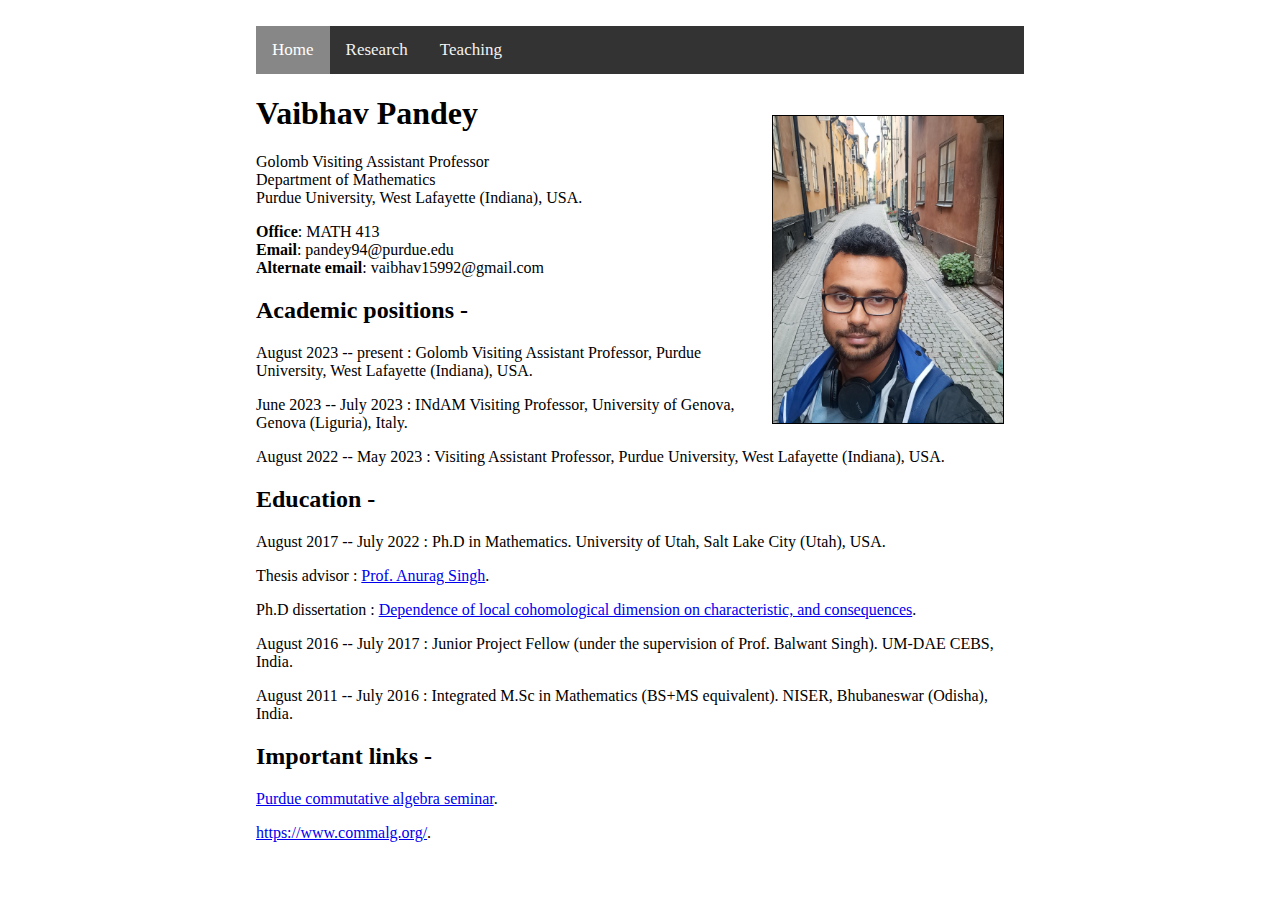
==== index.html @ ff2d7840 "Update index.html" ====
<!DOCTYPE html>
<html>

	<head>
		<!-- Google tag (gtag.js) -->
		<script async src="https://www.googletagmanager.com/gtag/js?id=G-DYMP9WZ84J"></script>
		<script>
  		window.dataLayer = window.dataLayer || [];
  		function gtag(){dataLayer.push(arguments);}
 		gtag('js', new Date());
  		gtag('config', 'G-DYMP9WZ84J');
		</script>
		
		<title>Vaibhav Pandey</title>
		<meta http-equiv="Content-Type" content="text/html; charset=utf-8" />
		<link rel="stylesheet" type="text/css" href="style.css" />    
		<meta name="google-site-verification" content="gDg7vco55GcAs6BIk3UjpAFKtFlM-uEie-au50BzApg" />
		<meta name="keywords" content="Vaibhav, Pandey, math, commutative, algebra" />
	</head>

	<body>
		
		<div class="topnav">
		<a class="active" href="index.html">Home</a>
		<a href="research.html">Research</a>
		<a href="teaching.html">Teaching</a>
		</div>

		<div id="rightcolumn">
		<img src="vp.jpg" width: 10% height: auto Hspace = "20" Vspace ="20"  id=vp>
			<h1>Vaibhav Pandey</h1>
			<p>
				Golomb Visiting Assistant Professor<br/>
				Department of Mathematics<br/>
				Purdue University, West Lafayette (Indiana), USA.<br/>
			</p>

			<p>
				<b>Office</b>: MATH 413<br/>
				<b>Email</b>: pandey94@purdue.edu<br/>
				<b>Alternate email</b>: vaibhav15992@gmail.com<br/>
			</p>
			
			
			<h2>Academic positions -</h2>
			<p>August 2023 -- present : Golomb Visiting Assistant Professor, Purdue University, West Lafayette (Indiana), USA. <br/></p>
			<p>June 2023 -- July 2023 : INdAM Visiting Professor, University of Genova, Genova (Liguria), Italy.<br/></p>
			<p>August 2022 -- May 2023 : Visiting Assistant Professor, Purdue University, West Lafayette (Indiana), USA.<br/></p>


			<h2>Education -</h2>
			<p>August 2017 -- July 2022  : Ph.D in Mathematics. University of Utah, Salt Lake City (Utah), USA.<br /></p>
			<p>Thesis advisor : <a href="https://www.math.utah.edu/~singh/" target="_blank" rel="noopener noreferrer">Prof. Anurag Singh</a>.</p>
			<p>Ph.D dissertation : <a href="https://drive.google.com/file/d/1mVvHkfa8fJutV3peLyy74lCvZ6TA3lfS/view" target="_blank" rel="noopener noreferrer">Dependence of local cohomological dimension on characteristic, and consequences</a>.</p>
			<p>August 2016 -- July 2017   : Junior Project Fellow (under the supervision of Prof. Balwant Singh). UM-DAE CEBS, India.<br/></p>
			<p>August 2011 -- July 2016  : Integrated M.Sc in Mathematics (BS+MS equivalent). NISER, Bhubaneswar (Odisha), India.<br/></p>
			
			<h2>Important links -</h2>
			<p><a href="https://sites.google.com/view/vaibhav-pandey/purdue-ca-seminar?authuser=0" rel="noopener noreferrer">Purdue commutative algebra seminar</a>.</p>
			<p><a href="https://www.commalg.org/" target="_blank" rel="noopener noreferrer">https://www.commalg.org/</a>.</p>
		</div>
	</body>
</html>
---- style.css ----
body {
	margin-top: 2%;
	margin-left: 20%;
	margin-right: 20%;
        background-color: #FFFFFF
}

img#vp{
  float: right;
  vertical-align= top;
  width: 30%;
  border: 1px #000 solid;
}


#rightcolumn {
	width: 100%;
	float: center;
	margin-left: 0%;
}
/* Add a black background color to the top navigation */
.topnav {
  background-color: #333;
  overflow: hidden;
}

/* Style the links inside the navigation bar */
.topnav a {
  float: left;
  color: #f2f2f2;
  text-align: center;
  padding: 14px 16px;
  text-decoration: none;
  font-size: 17px;
}

/* Change the color of links on hover */
.topnav a:hover {
  background-color: #ddd;
  color: black;
}

/* Add a color to the active/current link */
.topnav a.active {
  background-color: #878787;
  color: white;
}
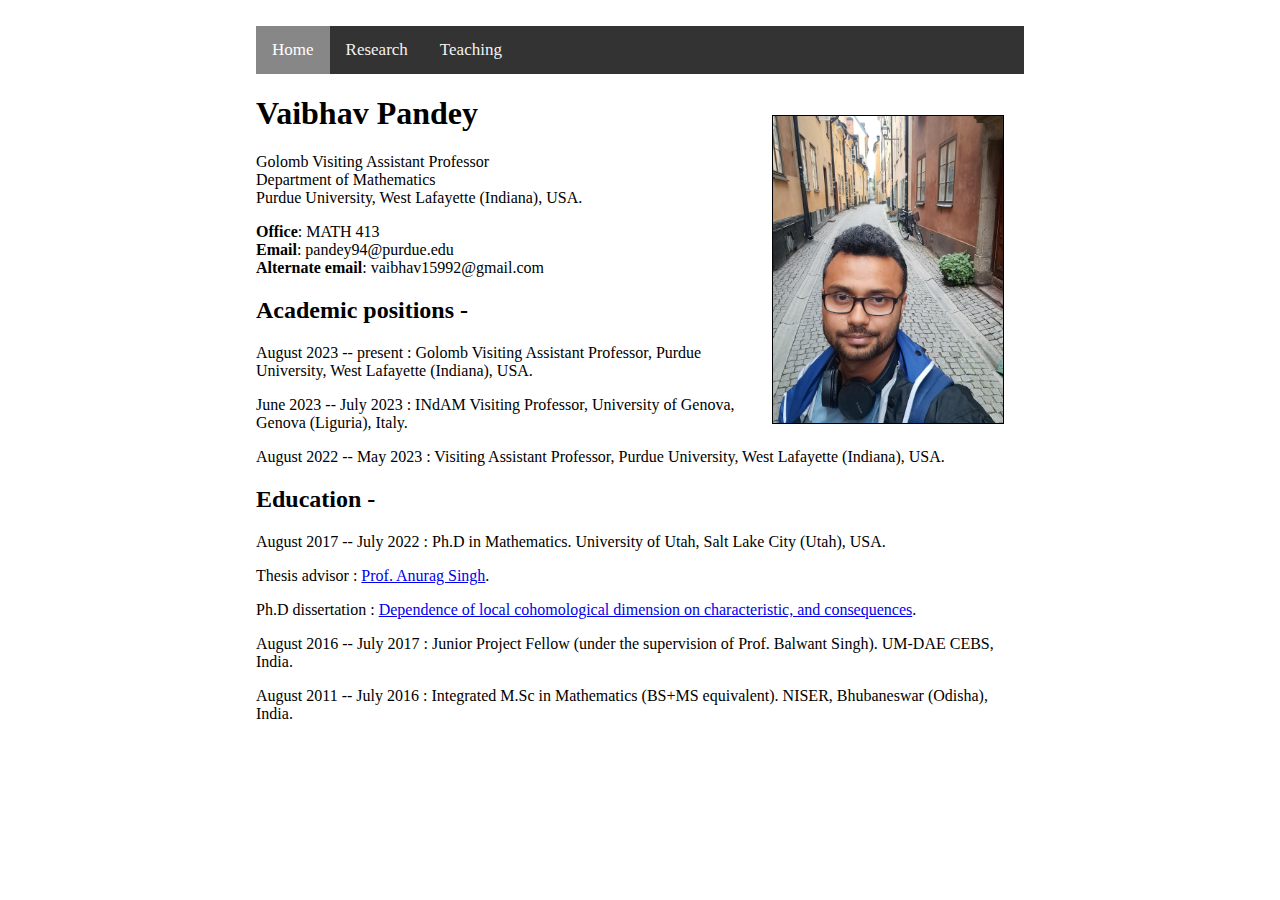
==== commit 13f76231: "Update index.html" ====
--- a/index.html
+++ b/index.html
@@ -54,10 +54,7 @@
 			<p>Ph.D dissertation : <a href="https://drive.google.com/file/d/1mVvHkfa8fJutV3peLyy74lCvZ6TA3lfS/view" target="_blank" rel="noopener noreferrer">Dependence of local cohomological dimension on characteristic, and consequences</a>.</p>
 			<p>August 2016 -- July 2017   : Junior Project Fellow (under the supervision of Prof. Balwant Singh). UM-DAE CEBS, India.<br/></p>
 			<p>August 2011 -- July 2016  : Integrated M.Sc in Mathematics (BS+MS equivalent). NISER, Bhubaneswar (Odisha), India.<br/></p>
-			
-			<h2>Important links -</h2>
-			<p><a href="https://sites.google.com/view/vaibhav-pandey/purdue-ca-seminar?authuser=0" rel="noopener noreferrer">Purdue commutative algebra seminar</a>.</p>
-			<p><a href="https://www.commalg.org/" target="_blank" rel="noopener noreferrer">https://www.commalg.org/</a>.</p>
+		
 		</div>
 	</body>
 </html>
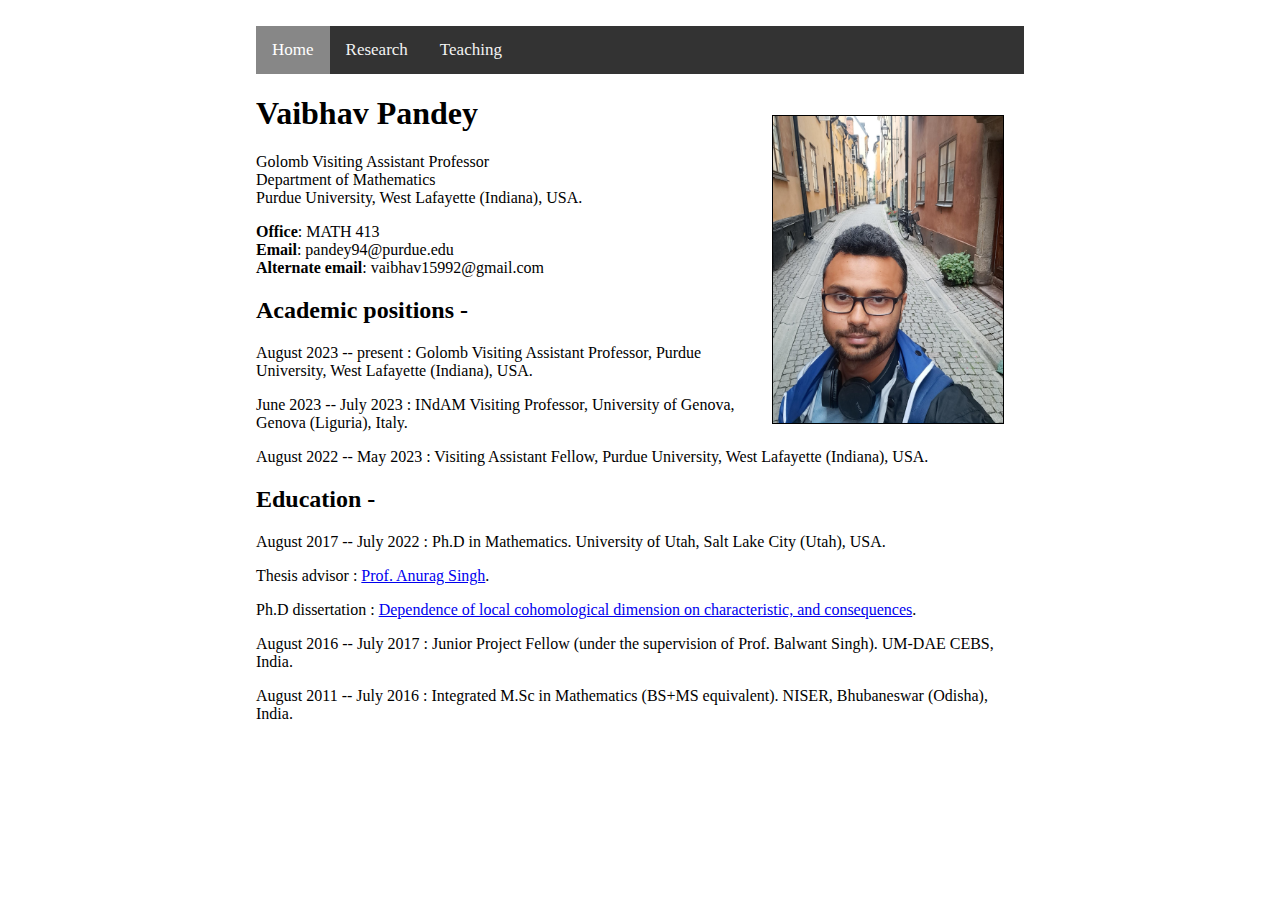
==== commit 344e0777: "Update index.html" ====
--- a/index.html
+++ b/index.html
@@ -45,7 +45,7 @@
 			<h2>Academic positions -</h2>
 			<p>August 2023 -- present : Golomb Visiting Assistant Professor, Purdue University, West Lafayette (Indiana), USA. <br/></p>
 			<p>June 2023 -- July 2023 : INdAM Visiting Professor, University of Genova, Genova (Liguria), Italy.<br/></p>
-			<p>August 2022 -- May 2023 : Visiting Assistant Professor, Purdue University, West Lafayette (Indiana), USA.<br/></p>
+			<p>August 2022 -- May 2023 : Visiting Assistant Fellow, Purdue University, West Lafayette (Indiana), USA.<br/></p>
 
 
 			<h2>Education -</h2>
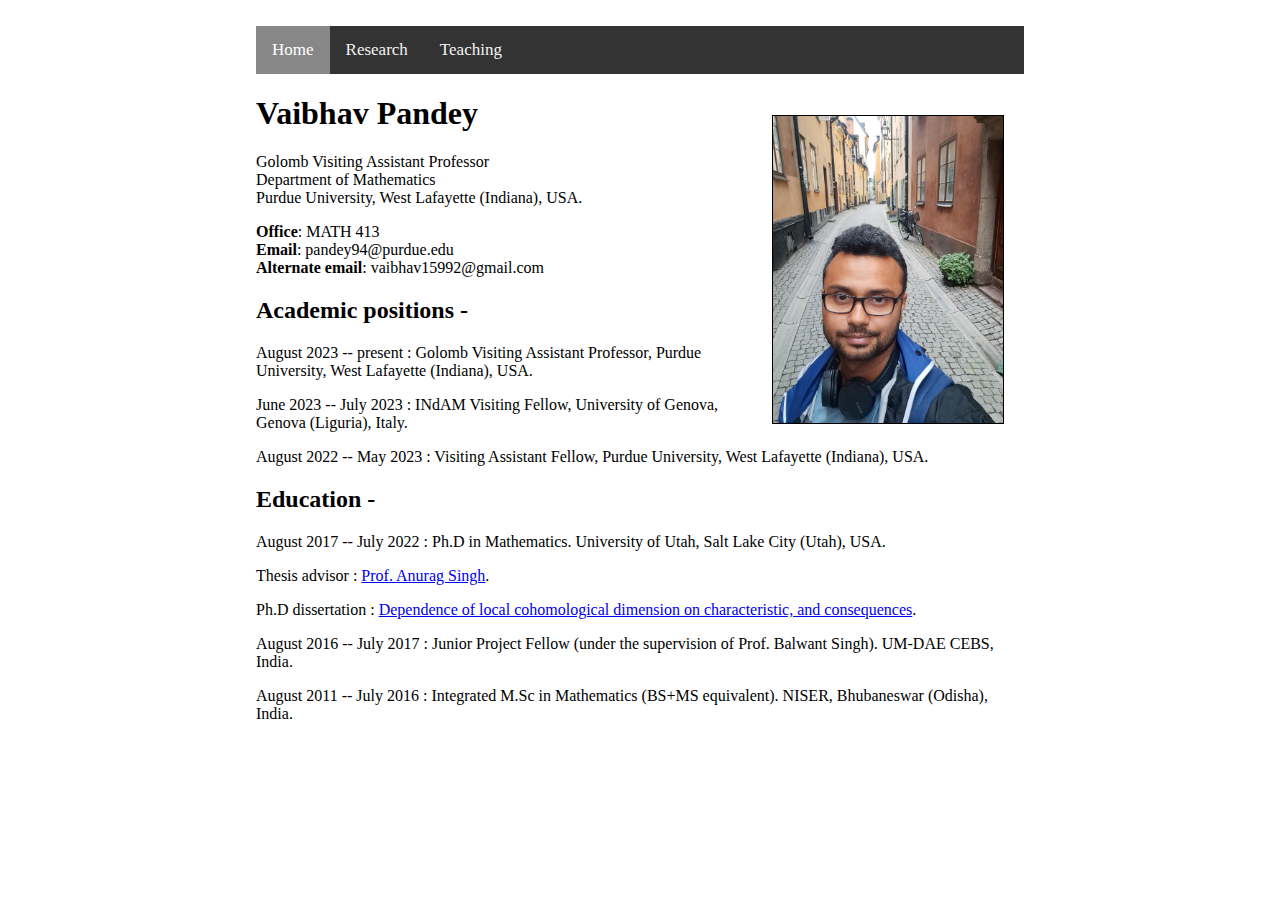
==== commit 76f85018: "Update index.html" ====
--- a/index.html
+++ b/index.html
@@ -44,7 +44,7 @@
 			
 			<h2>Academic positions -</h2>
 			<p>August 2023 -- present : Golomb Visiting Assistant Professor, Purdue University, West Lafayette (Indiana), USA. <br/></p>
-			<p>June 2023 -- July 2023 : INdAM Visiting Professor, University of Genova, Genova (Liguria), Italy.<br/></p>
+			<p>June 2023 -- July 2023 : INdAM Visiting Fellow, University of Genova, Genova (Liguria), Italy.<br/></p>
 			<p>August 2022 -- May 2023 : Visiting Assistant Fellow, Purdue University, West Lafayette (Indiana), USA.<br/></p>
 
 
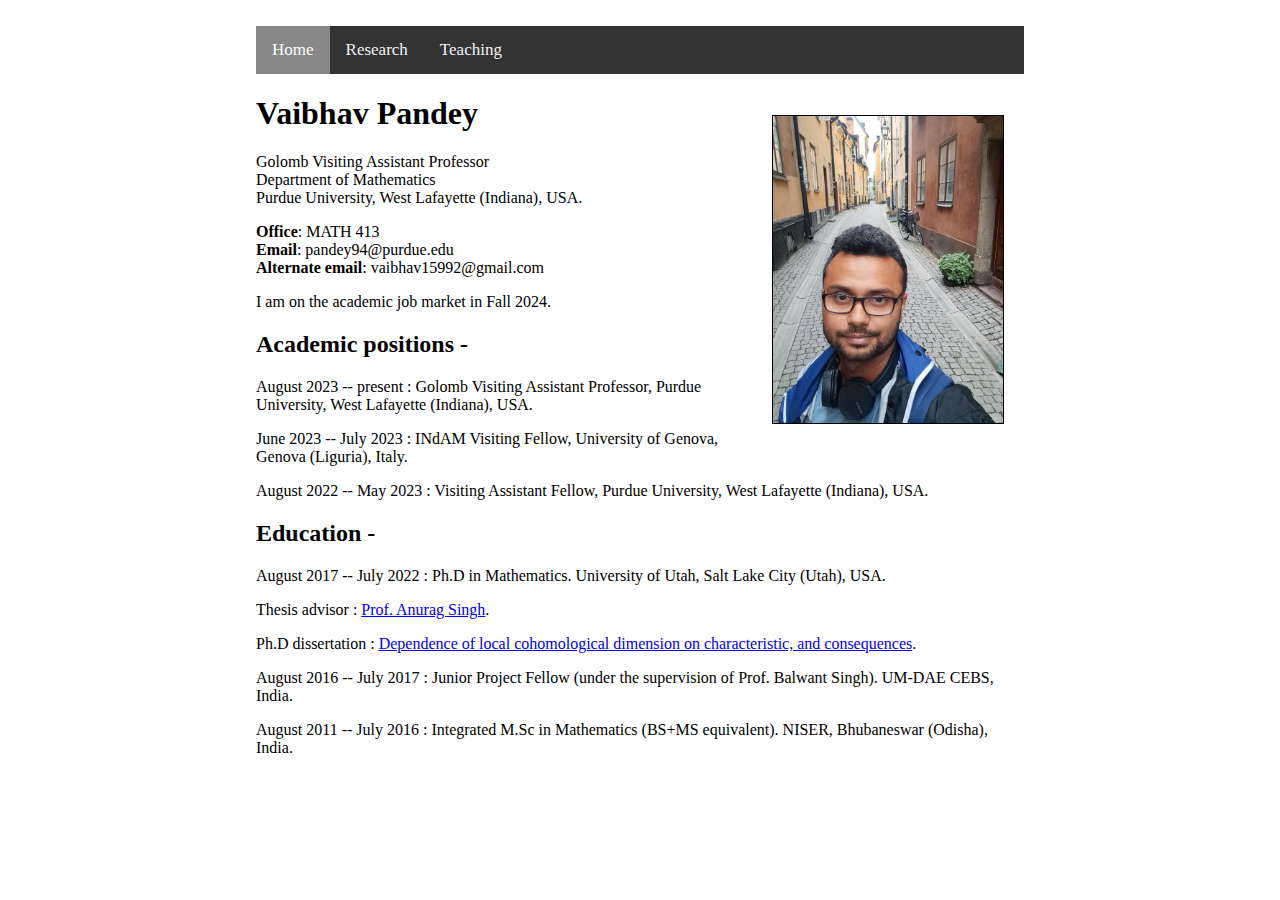
==== commit a9daab68: "Update index.html" ====
--- a/index.html
+++ b/index.html
@@ -40,6 +40,8 @@
 				<b>Email</b>: pandey94@purdue.edu<br/>
 				<b>Alternate email</b>: vaibhav15992@gmail.com<br/>
 			</p>
+
+			<p>I am on the academic job market in Fall 2024.</p>
 			
 			
 			<h2>Academic positions -</h2>
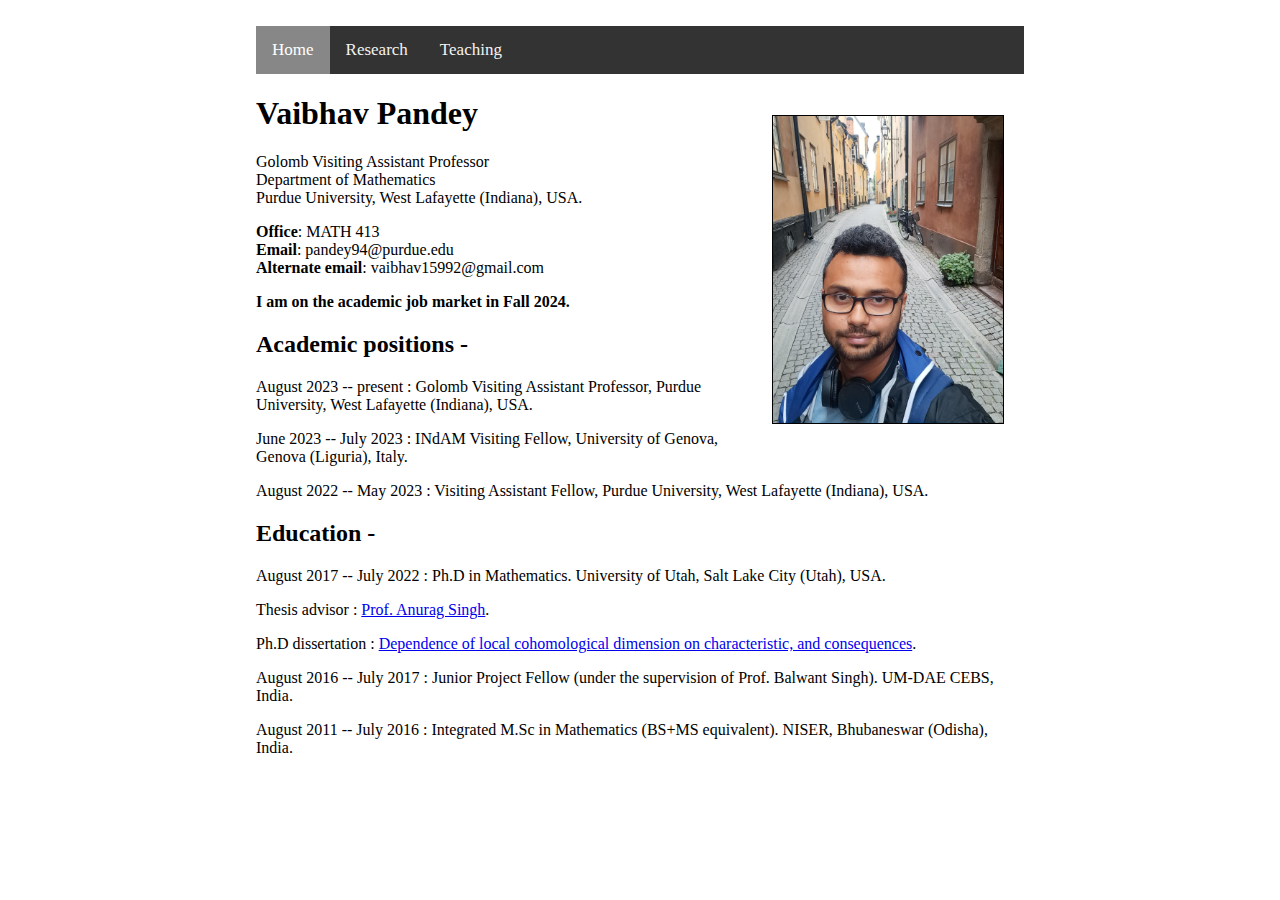
==== commit 7ed1bfbd: "Update index.html" ====
--- a/index.html
+++ b/index.html
@@ -41,7 +41,7 @@
 				<b>Alternate email</b>: vaibhav15992@gmail.com<br/>
 			</p>
 
-			<p>I am on the academic job market in Fall 2024.</p>
+			<p><b>I am on the academic job market in Fall 2024.</b></p>
 			
 			
 			<h2>Academic positions -</h2>
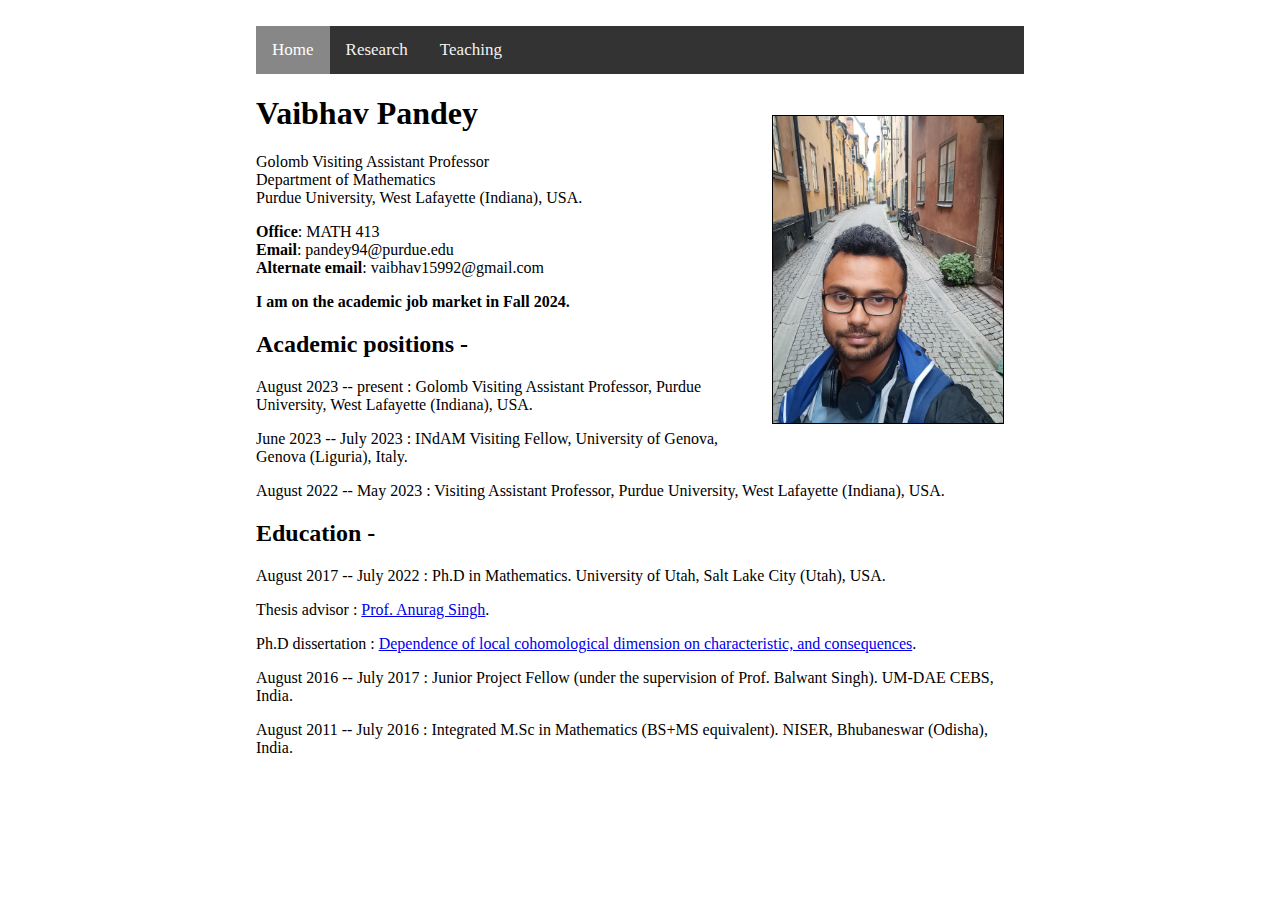
==== commit 4551abe4: "Update index.html" ====
--- a/index.html
+++ b/index.html
@@ -47,7 +47,7 @@
 			<h2>Academic positions -</h2>
 			<p>August 2023 -- present : Golomb Visiting Assistant Professor, Purdue University, West Lafayette (Indiana), USA. <br/></p>
 			<p>June 2023 -- July 2023 : INdAM Visiting Fellow, University of Genova, Genova (Liguria), Italy.<br/></p>
-			<p>August 2022 -- May 2023 : Visiting Assistant Fellow, Purdue University, West Lafayette (Indiana), USA.<br/></p>
+			<p>August 2022 -- May 2023 : Visiting Assistant Professor, Purdue University, West Lafayette (Indiana), USA.<br/></p>
 
 
 			<h2>Education -</h2>
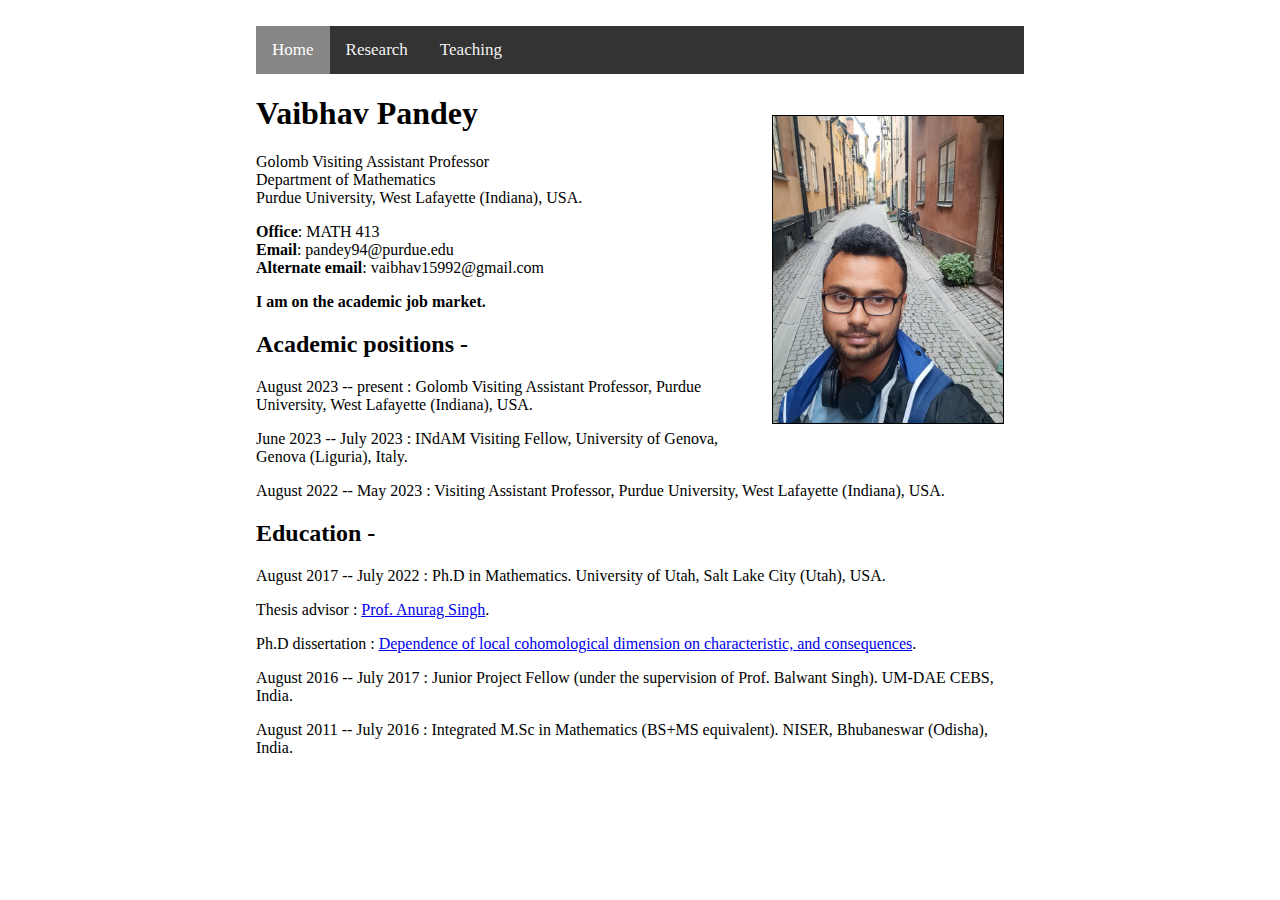
==== commit 5a2ecbd5: "Update index.html" ====
--- a/index.html
+++ b/index.html
@@ -41,7 +41,7 @@
 				<b>Alternate email</b>: vaibhav15992@gmail.com<br/>
 			</p>
 
-			<p><b>I am on the academic job market in Fall 2024.</b></p>
+			<p><b>I am on the academic job market.</b></p>
 			
 			
 			<h2>Academic positions -</h2>
